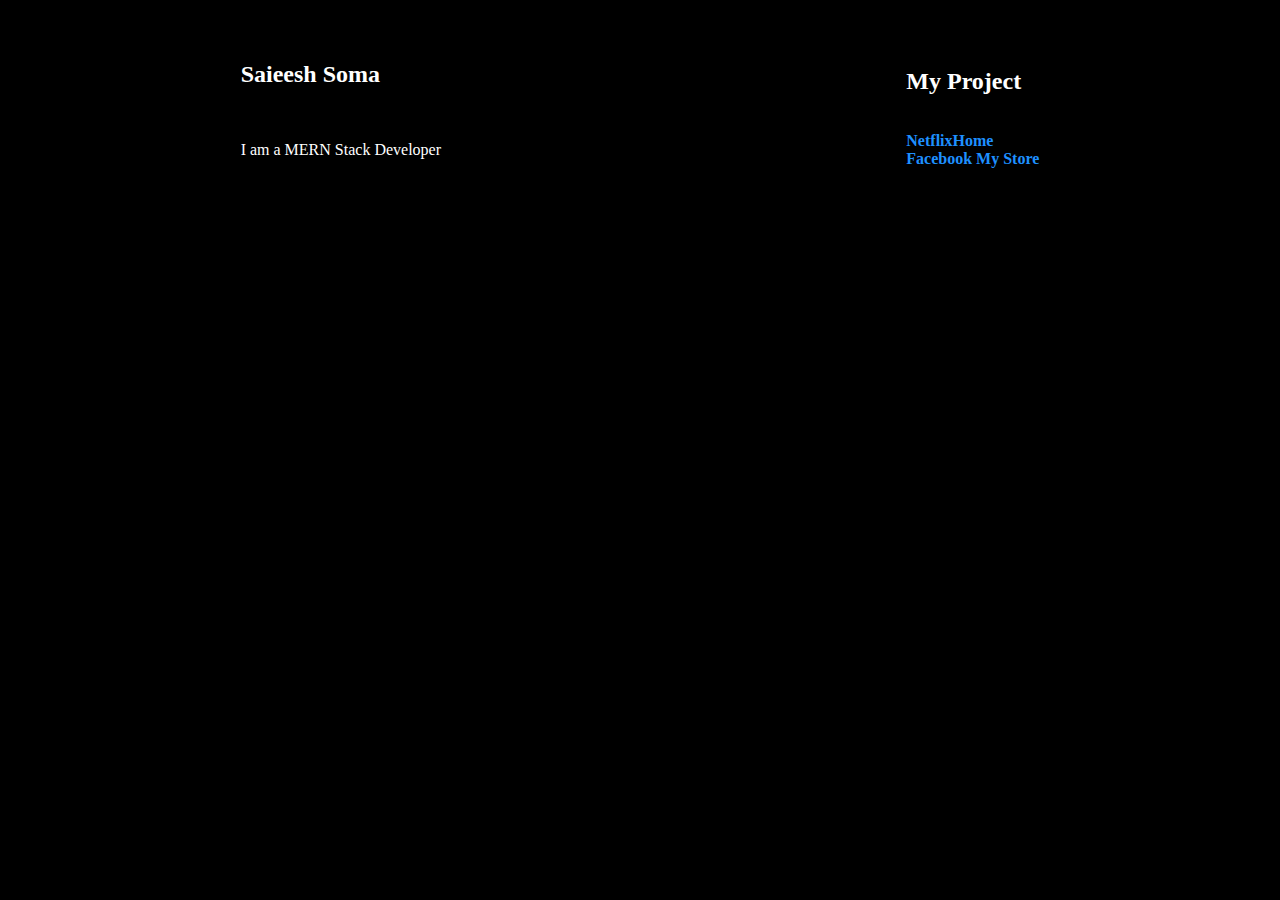
==== Index.html @ 198797cd "Update Index.html" ====
<!DOCTYPE html>
<html lang="en">
<head>
    <meta charset="UTF-8">
    <meta name="viewport" content="width=device-width, initial-scale=1.0">
    <title>Document</title>
    <style>
        *{background-color: black;}
        a{ text-decoration : none;
          color:dodgerblue;
          font-weight:bolder;
        }
         .container{
            display: flex;
            height: 200px;
            flex-direction: row;
            flex-wrap: wrap;
            justify-content: space-around ;
           align-items: center; 
        }
        .container div{color:"white"}
        h2,p{color:white;}
        </style>
</head>
<body>
    <div class="container">
        <div >
    <h2>Saieesh Soma</h2><br>
    <p>I am a MERN Stack Developer</p>
        </div>
    <div class="">
    <h2> My Project</h2><br>
  
    <a href="https://sai-soma.github.io/Netflix">NetflixHome</a><br>
    <a href="https://sai-soma.github.io/Facebook_project/Index">Facebook</a>
    <a href="https://sai-soma.github.io/ecomm-react">My Store</a>

        </div>
        </div>
</body>
</html>
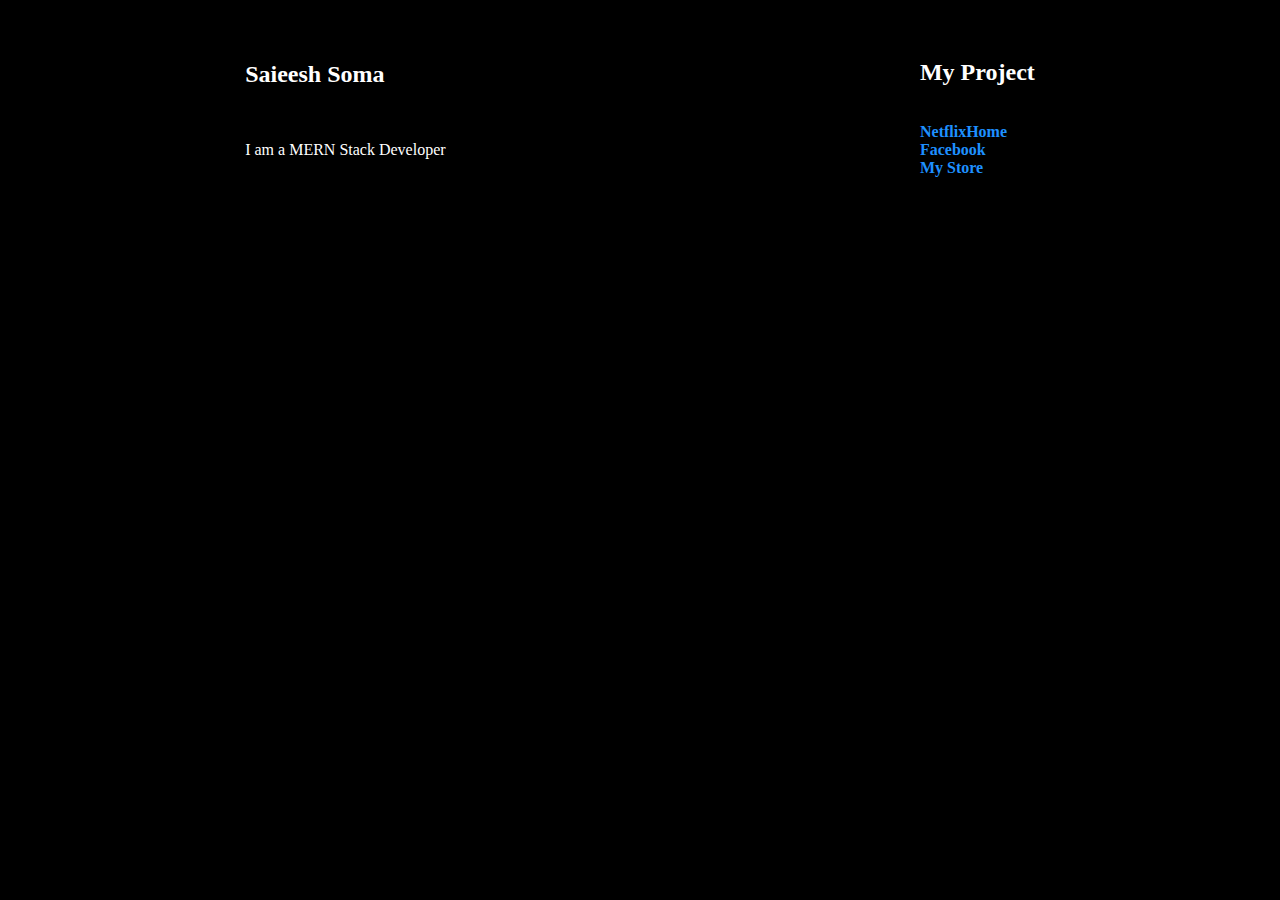
==== commit bc708867: "Update Index.html" ====
--- a/Index.html
+++ b/Index.html
@@ -32,7 +32,7 @@
     <h2> My Project</h2><br>
   
     <a href="https://sai-soma.github.io/Netflix">NetflixHome</a><br>
-    <a href="https://sai-soma.github.io/Facebook_project/Index">Facebook</a>
+    <a href="https://sai-soma.github.io/Facebook_project/Index">Facebook</a><br>
     <a href="https://sai-soma.github.io/ecomm-react">My Store</a>
 
         </div>
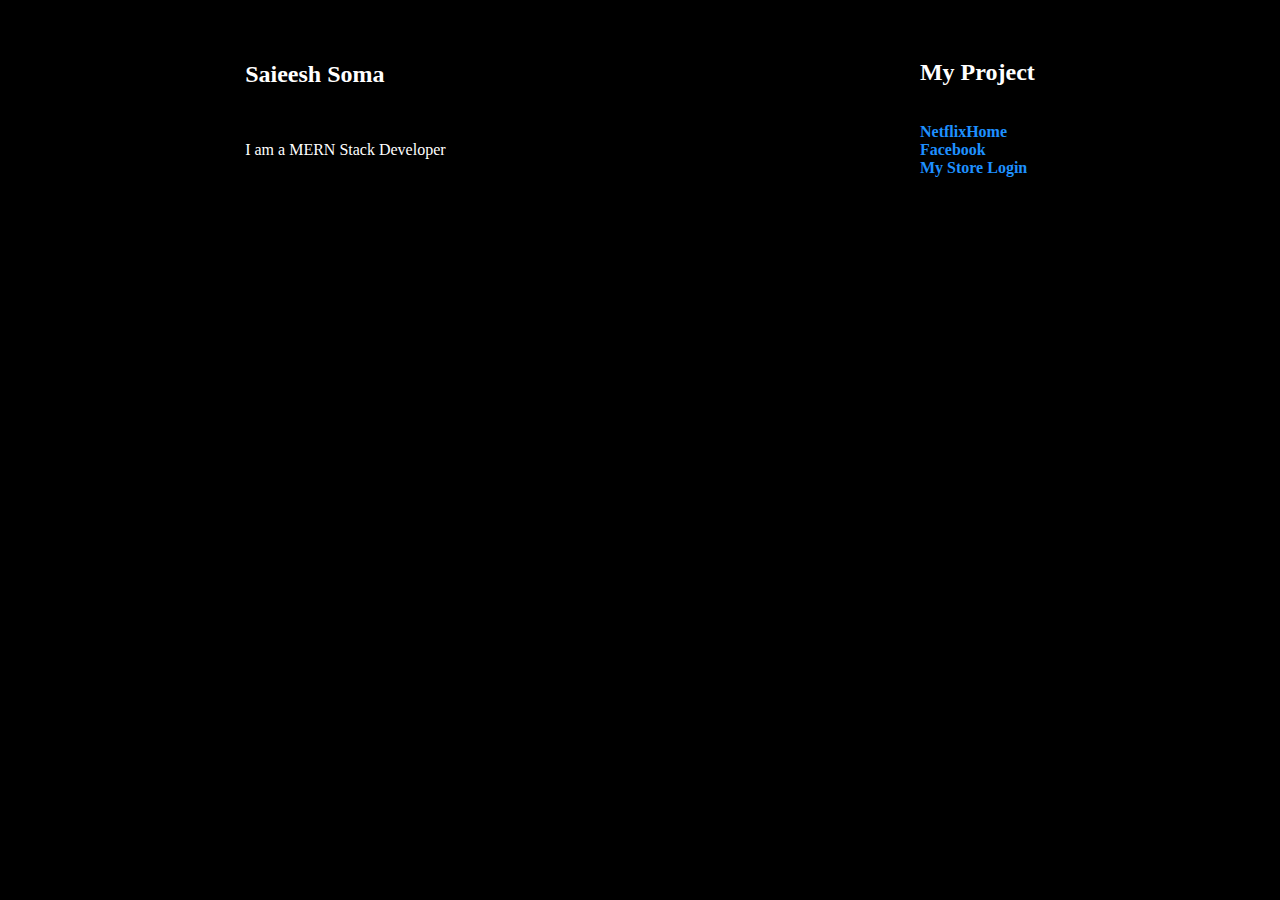
==== commit bb02b67d: "Update Index.html" ====
--- a/Index.html
+++ b/Index.html
@@ -34,6 +34,7 @@
     <a href="https://sai-soma.github.io/Netflix">NetflixHome</a><br>
     <a href="https://sai-soma.github.io/Facebook_project/Index">Facebook</a><br>
     <a href="https://sai-soma.github.io/ecomm-react">My Store</a>
+    <a href="https://sai-soma.github.io/myapp/">Login</a>
 
         </div>
         </div>
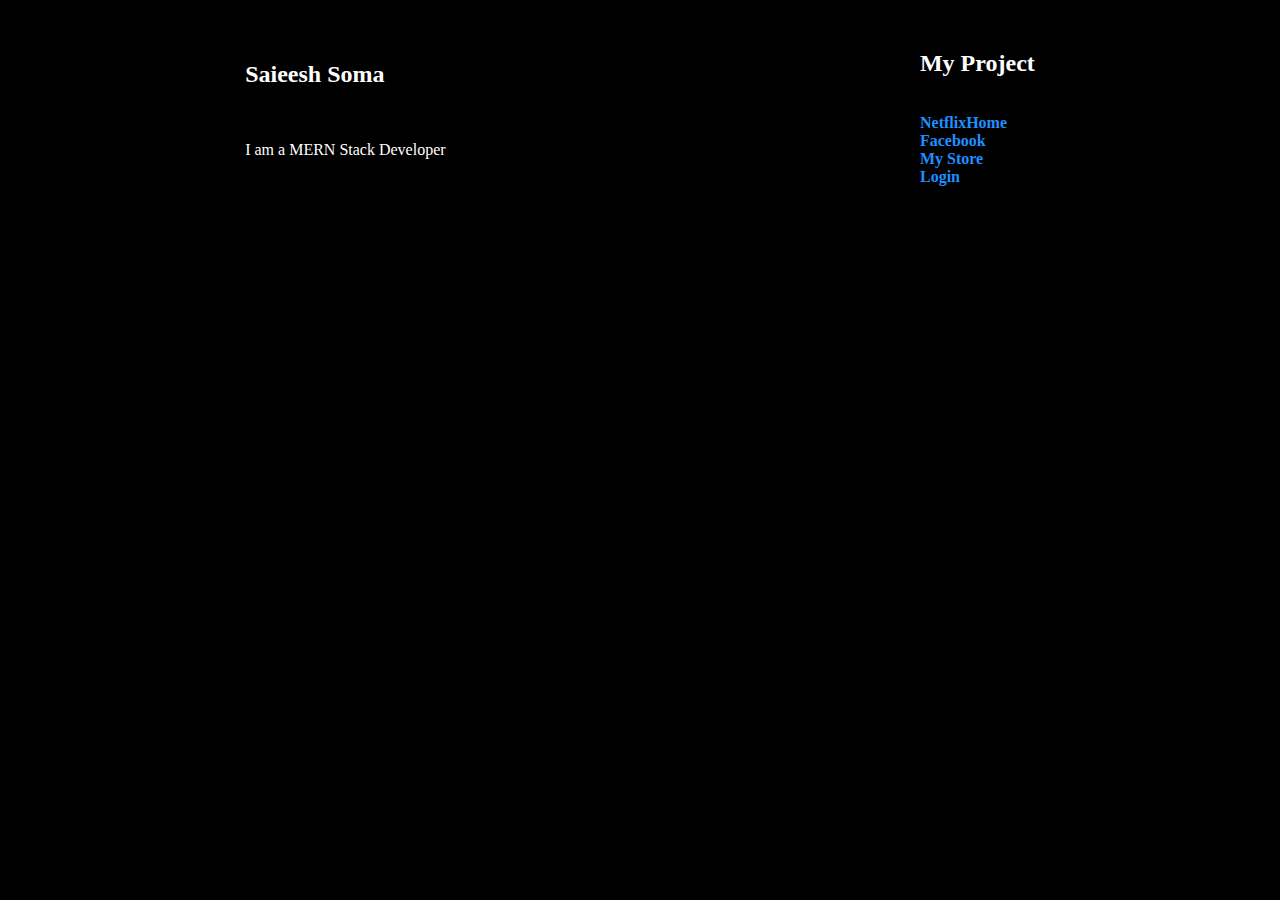
==== commit 2087aef5: "Update Index.html" ====
--- a/Index.html
+++ b/Index.html
@@ -33,7 +33,7 @@
   
     <a href="https://sai-soma.github.io/Netflix">NetflixHome</a><br>
     <a href="https://sai-soma.github.io/Facebook_project/Index">Facebook</a><br>
-    <a href="https://sai-soma.github.io/ecomm-react">My Store</a>
+    <a href="https://sai-soma.github.io/ecomm-react">My Store</a><br>
     <a href="https://sai-soma.github.io/myapp/">Login</a>
 
         </div>
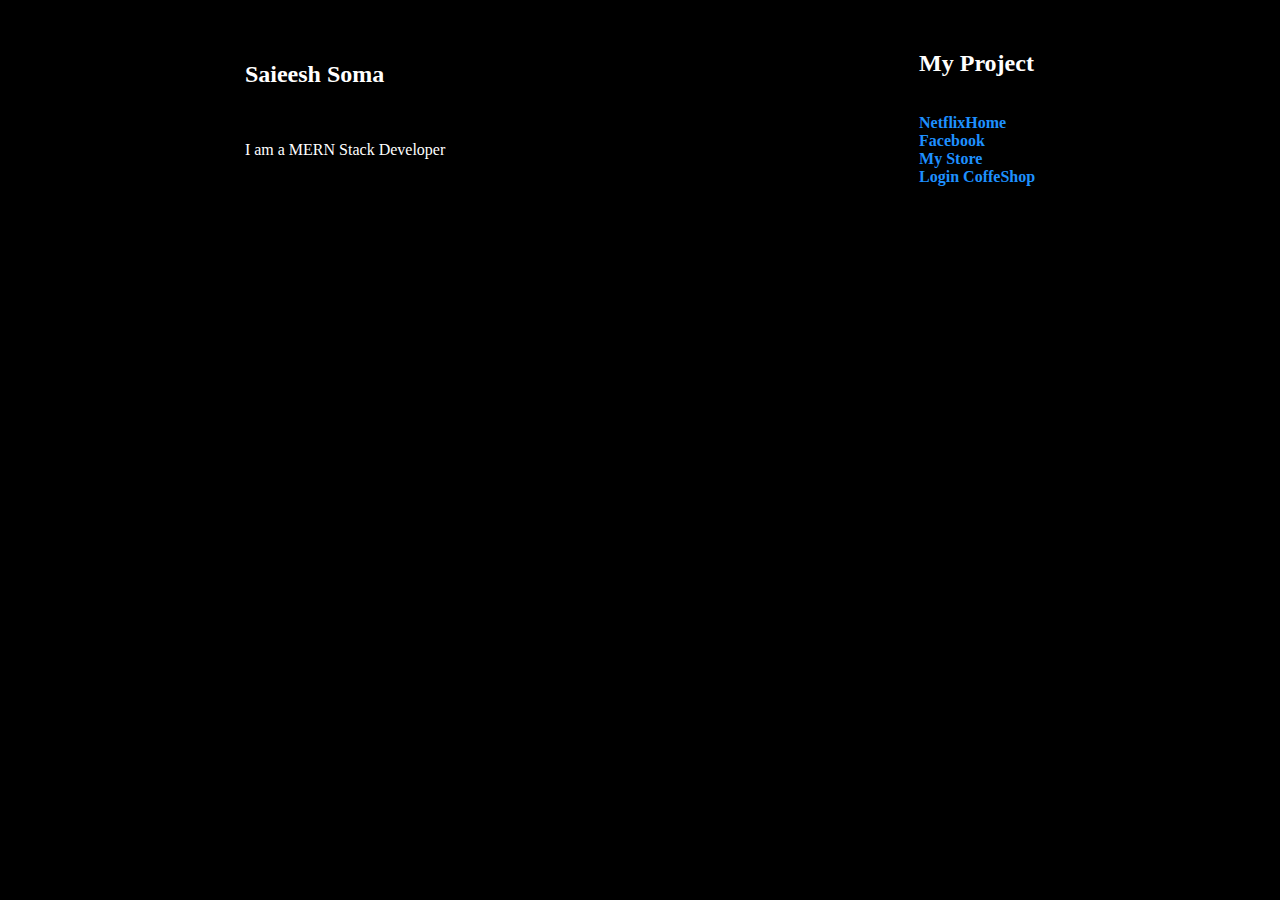
==== commit 24a2958c: "Update Index.html" ====
--- a/Index.html
+++ b/Index.html
@@ -35,6 +35,8 @@
     <a href="https://sai-soma.github.io/Facebook_project/Index">Facebook</a><br>
     <a href="https://sai-soma.github.io/ecomm-react">My Store</a><br>
     <a href="https://sai-soma.github.io/myapp/">Login</a>
+    <a href="https://sai-soma.github.io/coffeshop/">CoffeShop</a>
+
 
         </div>
         </div>
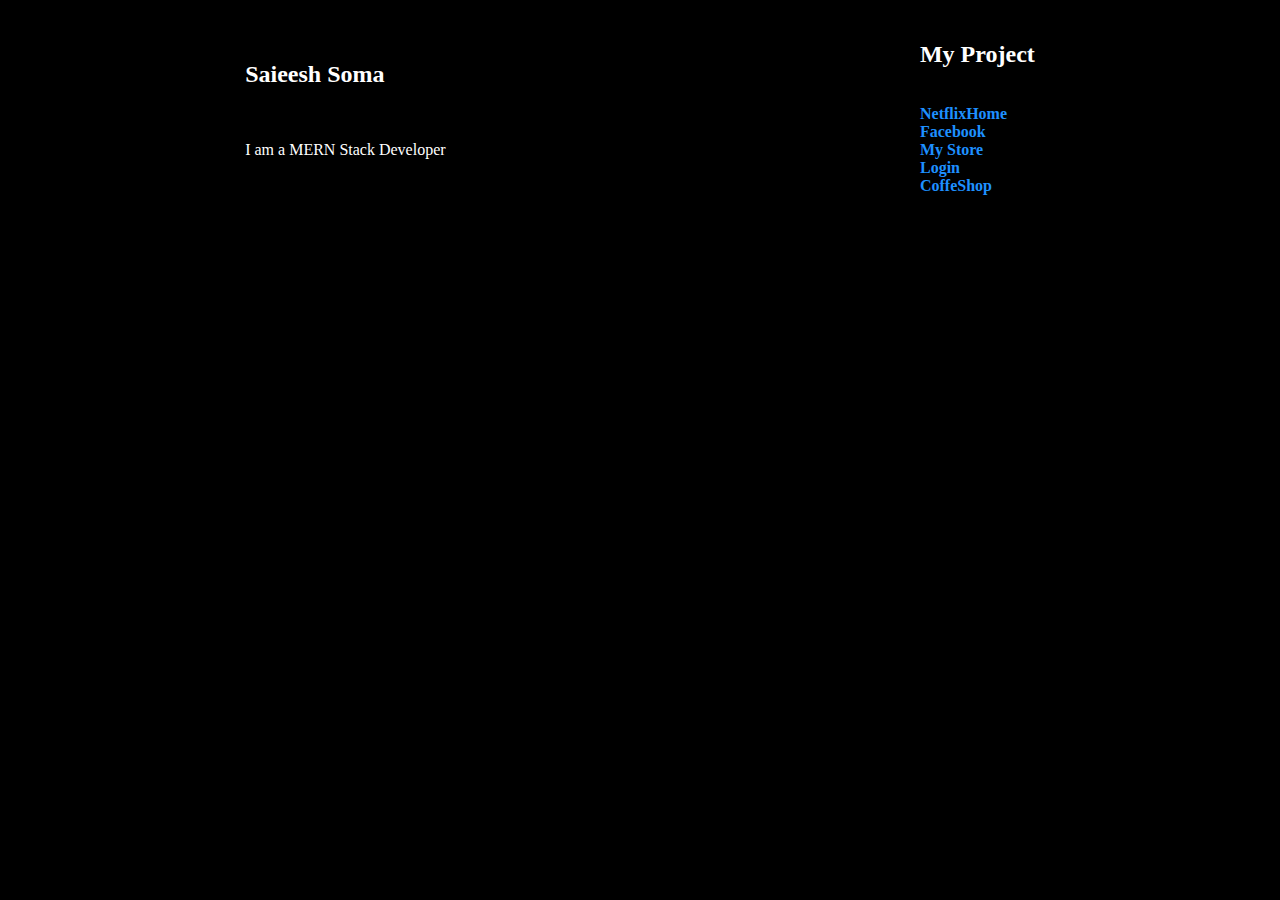
==== commit ba6898f6: "Update Index.html" ====
--- a/Index.html
+++ b/Index.html
@@ -34,7 +34,7 @@
     <a href="https://sai-soma.github.io/Netflix">NetflixHome</a><br>
     <a href="https://sai-soma.github.io/Facebook_project/Index">Facebook</a><br>
     <a href="https://sai-soma.github.io/ecomm-react">My Store</a><br>
-    <a href="https://sai-soma.github.io/myapp/">Login</a>
+    <a href="https://sai-soma.github.io/myapp/">Login</a><br>
     <a href="https://sai-soma.github.io/coffeshop/">CoffeShop</a>
 
 
